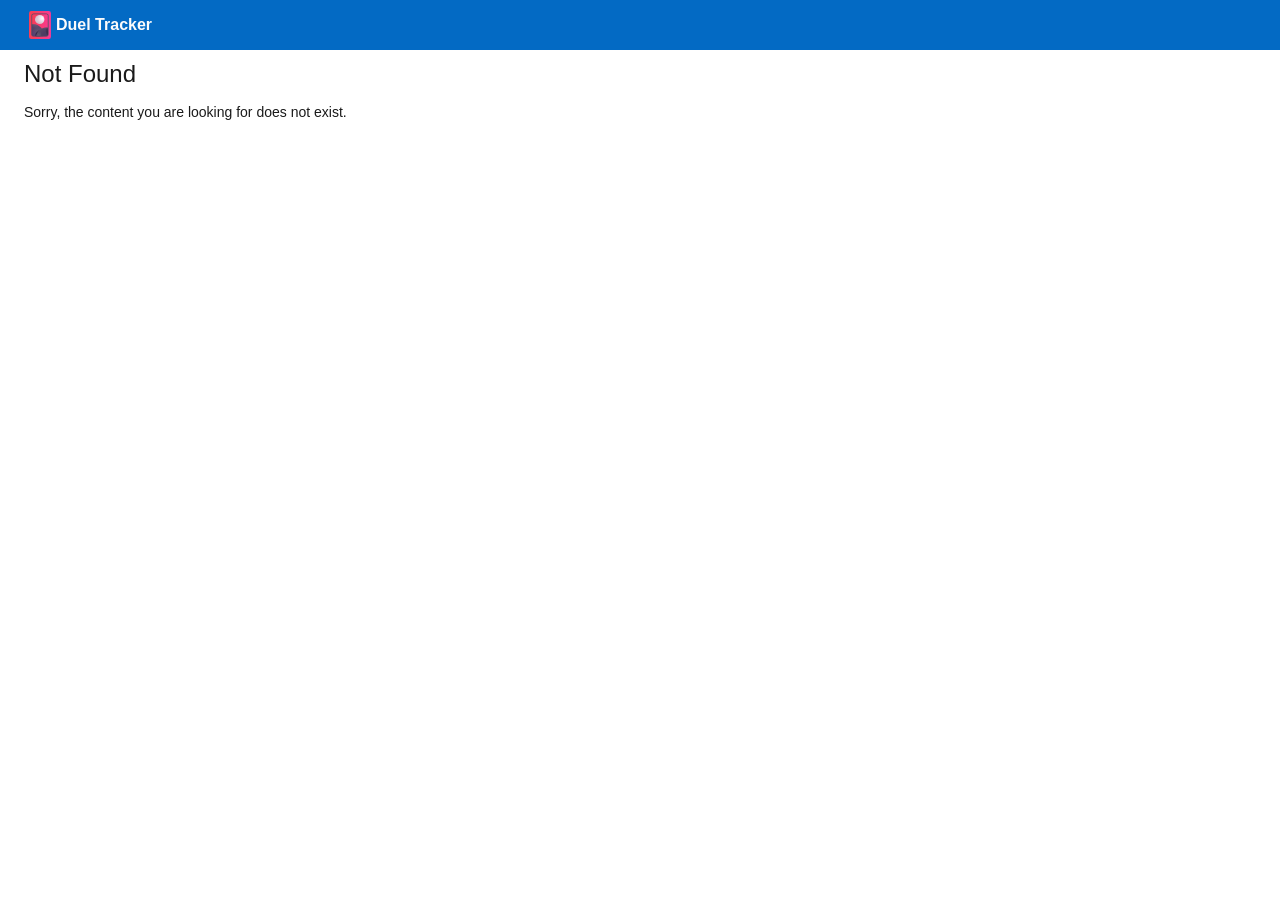
==== index.html @ eac1b508 "deploy: 3731c0a935a7df7c2cddc1d9091aa2df65a762cc" ====
<!DOCTYPE html>
<html lang="en">

<head>
    <meta charset="utf-8" />
    <meta name="viewport" content="width=device-width, initial-scale=1.0" />
    <title>DuelTracker</title>
    <meta name="theme-color" content="#ffffff" />
    <!-- Use a relative base so the app can be hosted from GitHub Pages subfolders -->
    <base href="./" />
    <link href="_framework/dotnet.t7sa19l2ro.js" rel="preload" as="script" fetchpriority="high" crossorigin="anonymous" integrity="sha256-WeIkX4cnU502F1yEvpd7cUBQGSHzsUnMvvUSSpFpVJY=" />
    <link rel="manifest" href="manifest.json" />
    <link href="_content/Microsoft.FluentUI.AspNetCore.Components/css/reboot.css" rel="stylesheet" />
    <link rel="stylesheet" href="css/app.css" />
    <link rel="icon" type="image/x-icon" href="favicon.ico" />
    <link href="DuelTracker.styles.css" rel="stylesheet" />
    <script type="importmap">{
  "imports": {
    "./_framework/blazor.webassembly.js": "./_framework/blazor.webassembly.66stpp682q.js",
    "./_framework/dotnet.native.js": "./_framework/dotnet.native.ykrnppwhq2.js",
    "./_framework/dotnet.runtime.js": "./_framework/dotnet.runtime.peu2mfb29t.js",
    "./_framework/dotnet.js": "./_framework/dotnet.t7sa19l2ro.js"
  },
  "scopes": {},
  "integrity": {
    "./_framework/blazor.webassembly.66stpp682q.js": "sha256-3lCWrko3zwspV40aQhs2S/IMkRSarnHRKIdkHhuXIBA=",
    "./_framework/blazor.webassembly.js": "sha256-3lCWrko3zwspV40aQhs2S/IMkRSarnHRKIdkHhuXIBA=",
    "./_framework/dotnet.js": "sha256-WeIkX4cnU502F1yEvpd7cUBQGSHzsUnMvvUSSpFpVJY=",
    "./_framework/dotnet.native.js": "sha256-nheeN4H7Js+avp9nd/sQxdaehbeEx3qriXjiZ3pSw6U=",
    "./_framework/dotnet.native.ykrnppwhq2.js": "sha256-nheeN4H7Js+avp9nd/sQxdaehbeEx3qriXjiZ3pSw6U=",
    "./_framework/dotnet.runtime.js": "sha256-cajUr4vA/MpLPWj3omULUOwEQw3i8CE2n8AmDheqWBM=",
    "./_framework/dotnet.runtime.peu2mfb29t.js": "sha256-cajUr4vA/MpLPWj3omULUOwEQw3i8CE2n8AmDheqWBM=",
    "./_framework/dotnet.t7sa19l2ro.js": "sha256-WeIkX4cnU502F1yEvpd7cUBQGSHzsUnMvvUSSpFpVJY="
  }
}</script>
    <script>
        // Register a basic service worker if supported (optional).
        // Use a relative path so this works when hosted under a repo subpath (GitHub Pages).
        if ('serviceWorker' in navigator) {
            navigator.serviceWorker.register('service-worker.js').catch(function (e) {
                // ignore registration errors
                console.warn('ServiceWorker registration failed:', e);
            });
        }
    </script>
</head>

<body>
    <div id="app">
        <svg class="loading-progress">
            <circle r="40%" cx="50%" cy="50%" />
            <circle r="40%" cx="50%" cy="50%" />
        </svg>
        <div class="loading-progress-text"></div>
    </div>

    <div id="blazor-error-ui">
        An unhandled error has occurred.
        <a href="." class="reload">Reload</a>
        <span class="dismiss">🗙</span>
    </div>
    <script src="_framework/blazor.webassembly.66stpp682q.js"></script>

</body>

</html>
---- _content/Microsoft.FluentUI.AspNetCore.Components/css/reboot.css ----
/*
 * Microsoft Fluent UI Blazor library - Reboot v1.0.2
 * Copyright 2024 Microsoft
 *
 * Normalization of HTML elements, copied and ajusted from Bootstrap's Reboot which is based on Normalize.css
 * Licensed under MIT (https://github.com/microsoft/fluentui-blazor/blob/main/LICENSE)
 *
 * Normalize is licensed under MIT (https://github.com/necolas/normalize.css/blob/master/LICENSE.md)
 * Bootstrap is licensed under MIT (https://github.com/twbs/bootstrap/blob/main/LICENSE)
 */
* {
    box-sizing: border-box;
}

@media (prefers-reduced-motion: no-preference) {
    :root {
        scroll-behavior: smooth;
    }
}

html {
    font-family: var(--body-font);
}

body, .body {
    margin: 0;
    font-family: var(--body-font);
    font-size: var(--type-ramp-base-font-size);
    line-height: var(--type-ramp-base-line-height);
    font-weight: var(--font-weight);
    color: var(--neutral-foreground-rest);
    background-color: var(--neutral-fill-layer-rest);
    -webkit-text-size-adjust: 100%;
    -webkit-tap-highlight-color: rgba(0, 0, 0, 0);
}

body[data-theme="light"],
body[data-theme="system-light"] {
    color-scheme: light;
}

body[data-theme="dark"],
body[data-theme="system-dark"] {
    color-scheme: dark;
}

hr {
    margin: 1rem 0;
    color: inherit;
    border: 0;
    border-top: 1px solid;
    opacity: 0.25;
}

h6, h5, h4, h3, h2, h1 {
    margin-top: 0;
    margin-bottom: 0.75rem;
    font-weight: 500;
    font-family: inherit;
}

h1 {
    font-size: var(--type-ramp-plus-5-font-size);
    line-height: var(--type-ramp-plus-5-line-height);
}

h2 {
    font-size: var(--type-ramp-plus-4-font-size);
    line-height: var(--type-ramp-plus-4-line-height);
}

h3 {
    font-size: var(--type-ramp-plus-3-font-size);
    line-height: var(--type-ramp-plus-3-line-height);
}

h4 {
    font-size: var(--type-ramp-plus-2-font-size);
    line-height: var(--type-ramp-plus-2-line-height);
}

h5 {
    font-size: var(--type-ramp-plus-1-font-size);
    line-height: var(--type-ramp-plus-1-line-height);
}

h6 {
    font-size: var(--type-ramp-base-font-size);
    line-height: var(--type-ramp-base-line-height);
}


p {
    font-size: var(--type-ramp-base-font-size);
    line-height: var(--type-ramp-base-line-height);
    font-weight: 400;
    margin-top: 0;
    margin-bottom: 1rem;
    font-family: var(--body-font);
}


a {

}

blockquote {
    border-left: 5px solid var(--accent-fill-rest);
    border-right: none;
    font-size: var(--type-ramp-base-font-size);
    font-style: italic;
    padding: 2px 15px;
}

[dir='rtl'] blockquote {
    border-left: none;
    border-right: 5px solid var(--accent-fill-rest);
}

abbr[title] {
    -webkit-text-decoration: underline dotted;
    text-decoration: underline dotted;
    cursor: help;
    -webkit-text-decoration-skip-ink: none;
    text-decoration-skip-ink: none;
}

address {
    margin-bottom: 1rem;
    font-style: normal;
    line-height: inherit;
}

ol,
ul {
    padding-left: 2rem;
}

ol,
ul,
dl {
    margin-top: 0;
    margin-bottom: 1rem;
}

    ol ol,
    ul ul,
    ol ul,
    ul ol {
        margin-bottom: 0;
    }

dt {
    font-weight: 700;
}

dd {
    margin-bottom: 0.5rem;
    margin-left: 0;
}
/*
blockquote {
    margin: 0 0 1rem;
}*/

b,
strong {
    font-weight: bolder;
}

small {
    font-size: 0.875em;
}

mark {
    padding: 0;
    background-color: var(--highlight-bg);
}

sub,
sup {
    position: relative;
    font-size: 0.75em;
    line-height: 0;
    vertical-align: baseline;
}

sub {
    bottom: -0.25em;
}

sup {
    top: -0.5em;
}

a {
    color: var(--accent-foreground-rest);
    text-decoration: underline;
}

    a:hover {
        color: var(--accent-foreground-hover);
    }

    a:active {
        color: var(--accent-foreground-active);
    }

    a:not([href]):not([class]), a:not([href]):not([class]):hover {
        color: inherit;
        text-decoration: none;
    }

pre,
code,
kbd,
samp {
    font-family: var(--font-monospace);
    font-size: 1em;
}

pre {
    display: block;
    margin-top: 0;
    margin-bottom: 1rem;
    overflow: auto;
    font-size: 0.875em;
}

    pre code {
        font-size: inherit;
        color: inherit;
        word-break: normal;
    }

code {
    font-size: 0.875em;
    color: var(--accent-foreground-rest);
    word-wrap: break-word;
}

a > code {
    color: inherit;
}

kbd {
    padding: 0.1875rem 0.375rem;
    font-size: 0.875em;
    color: var(--neutral-base-color);
    background-color: var(--neutral-fill-layer-rest);
    border-radius: 0.25rem;
}

    kbd kbd {
        padding: 0;
        font-size: 1em;
    }

figure {
    margin: 0 0 1rem;
}

/*img,
svg {
    vertical-align: middle;
}*/

table {
    font-size: var(--type-ramp-base-font-size);
    line-height: var(--type-ramp-base-line-height);
    font-weight: 400;
    margin-top: 0;
    margin-bottom: 1rem;
    caption-side: bottom;
    border-collapse: collapse;
}

caption {
    padding-top: 0.5rem;
    padding-bottom: 0.5rem;
    color: #6c757d;
    text-align: left;
}

th {
    text-align: inherit;
    text-align: -webkit-match-parent;
}

thead,
tbody,
tfoot,
tr,
td,
th {
    border-color: inherit;
    border-style: solid;
    border-width: 0;
}

label {
    display: inline-block;
}

button {
    border-radius: var(--control-corner-radius);
}

    button:focus:not(:focus-visible) {
        outline: 0;
    }

input,
button,
select,
optgroup,
textarea {
    margin: 0;
    font-family: inherit;
    font-size: inherit;
    line-height: inherit;
    border: 1px solid black;
}


button,
select {
    text-transform: none;
}

[role=button] {
    cursor: pointer;
}

select {
    word-wrap: normal;
}

    select:disabled {
        opacity: 1;
    }

[list]:not([type=date]):not([type=datetime-local]):not([type=month]):not([type=week]):not([type=time])::-webkit-calendar-picker-indicator {
    display: none !important;
}

button,
[type=button],
[type=reset],
[type=submit] {
    -webkit-appearance: button;
}

    button:not(:disabled),
    [type=button]:not(:disabled),
    [type=reset]:not(:disabled),
    [type=submit]:not(:disabled) {
        cursor: pointer;
    }

::-moz-focus-inner {
    padding: 0;
    border-style: none;
}

textarea {
    resize: vertical;
}

fieldset {
    min-width: 0;
    padding: 0;
    margin: 0;
    border: 0;
}

legend {
    float: left;
    width: 100%;
    padding: 0;
    margin-bottom: 0.5rem;
    font-size: calc(1.275rem + 0.3vw);
    line-height: inherit;
}

@media (min-width: 1200px) {
    legend {
        font-size: 1.5rem;
    }
}

legend + * {
    clear: left;
}

::-webkit-datetime-edit-fields-wrapper,
::-webkit-datetime-edit-text,
::-webkit-datetime-edit-minute,
::-webkit-datetime-edit-hour-field,
::-webkit-datetime-edit-day-field,
::-webkit-datetime-edit-month-field,
::-webkit-datetime-edit-year-field {
    padding: 0;
}

::-webkit-inner-spin-button {
    height: auto;
}

[type=search] {
    outline-offset: -2px;
    -webkit-appearance: textfield;
}

/* rtl:raw:
[type="tel"],
[type="url"],
[type="email"],
[type="number"] {
  direction: ltr;
}
*/
::-webkit-search-decoration {
    -webkit-appearance: none;
}

::-webkit-color-swatch-wrapper {
    padding: 0;
}

::-webkit-file-upload-button {
    font: inherit;
    -webkit-appearance: button;
}

::file-selector-button {
    font: inherit;
    -webkit-appearance: button;
}

output {
    display: inline-block;
}

iframe {
    border: 0;
}

summary {
    display: list-item;
    cursor: pointer;
}

progress {
    vertical-align: baseline;
}

[hidden] {
    display: none !important;
}
---- css/app.css ----
@import '_content/Microsoft.FluentUI.AspNetCore.Components/css/reboot.css';

body {
    --body-font: "Segoe UI Variable", "Segoe UI", sans-serif;
    font-family: var(--body-font);
    font-size: var(--type-ramp-base-font-size);
    line-height: var(--type-ramp-base-line-height);
    margin: 0;
}

.navmenu-icon {
    display: none;
}

.main {
    min-height: calc(100dvh - 86px);
    color: var(--neutral-foreground-rest);
    align-items: stretch !important;
}

.body-content {
    align-self: stretch;
    height: calc(100dvh - 86px) !important;
    display: flex;
}

.content {
    padding: 0.5rem 1.5rem;
    align-self: stretch !important;
    width: 100%;
}

footer {
    background: var(--neutral-layer-4);
    color: var(--neutral-foreground-rest);
    align-items: center;
    padding: 10px 10px;
}

    footer a {
        color: var(--neutral-foreground-rest);
        text-decoration: none;
    }

        footer a:focus {
            outline: 1px dashed;
            outline-offset: 3px;
        }

        footer a:hover {
            text-decoration: underline;
        }

.alert {
    border: 1px dashed var(--accent-fill-rest);
    padding: 5px;
}


#blazor-error-ui {
    background: lightyellow;
    bottom: 0;
    box-shadow: 0 -1px 2px rgba(0, 0, 0, 0.2);
    display: none;
    left: 0;
    padding: 0.6rem 1.25rem 0.7rem 1.25rem;
    position: fixed;
    width: 100%;
    z-index: 1000;
    margin: 20px 0;
}

    #blazor-error-ui .dismiss {
        cursor: pointer;
        position: absolute;
        right: 0.75rem;
        top: 0.5rem;
    }

.blazor-error-boundary {
    background: url([data-uri]) no-repeat 1rem/1.8rem, #b32121;
    padding: 1rem 1rem 1rem 3.7rem;
    color: white;
}

    .blazor-error-boundary::before {
        content: "An error has occurred. "
    }

.loading-progress {
    position: relative;
    display: block;
    width: 8rem;
    height: 8rem;
    margin: 20vh auto 1rem auto;
}

    .loading-progress circle {
        fill: none;
        stroke: #e0e0e0;
        stroke-width: 0.6rem;
        transform-origin: 50% 50%;
        transform: rotate(-90deg);
    }

        .loading-progress circle:last-child {
            stroke: #1b6ec2;
            stroke-dasharray: calc(3.141 * var(--blazor-load-percentage, 0%) * 0.8), 500%;
            transition: stroke-dasharray 0.05s ease-in-out;
        }

.loading-progress-text {
    position: absolute;
    text-align: center;
    font-weight: bold;
    inset: calc(20vh + 3.25rem) 0 auto 0.2rem;
}

    .loading-progress-text:after {
        content: var(--blazor-load-percentage-text, "Loading");
    }

code {
    color: #c02d76;
}

@media (max-width: 600px) {
    .header-gutters {
        margin: 0.5rem 3rem 0.5rem 1.5rem !important;
    }

    [dir="rtl"] .header-gutters {
        margin: 0.5rem 1.5rem 0.5rem 3rem !important;
    }

    .main {
        flex-direction: column !important;
        row-gap: 0 !important;
    }

    nav.sitenav {
        width: 100%;
        height: 100%;
    }

    #main-menu {
        width: 100% !important;
    }

        #main-menu > div:first-child:is(.expander) {
            display: none;
        }

    .navmenu {
        width: 100%;
    }

    #navmenu-toggle {
        appearance: none;
    }

        #navmenu-toggle ~ nav {
            display: none;
        }

        #navmenu-toggle:checked ~ nav {
            display: block;
        }

    .navmenu-icon {
        cursor: pointer;
        z-index: 10;
        display: block;
        position: absolute;
        top: 15px;
        left: unset;
        right: 20px;
        width: 20px;
        height: 20px;
        border: none;
    }

    [dir="rtl"] .navmenu-icon {
        left: 20px;
        right: unset;
    }
}
---- DuelTracker.styles.css ----
@import '_content/Microsoft.FluentUI.AspNetCore.Components/Microsoft.FluentUI.AspNetCore.Components.84wtju4z0n.bundle.scp.css';
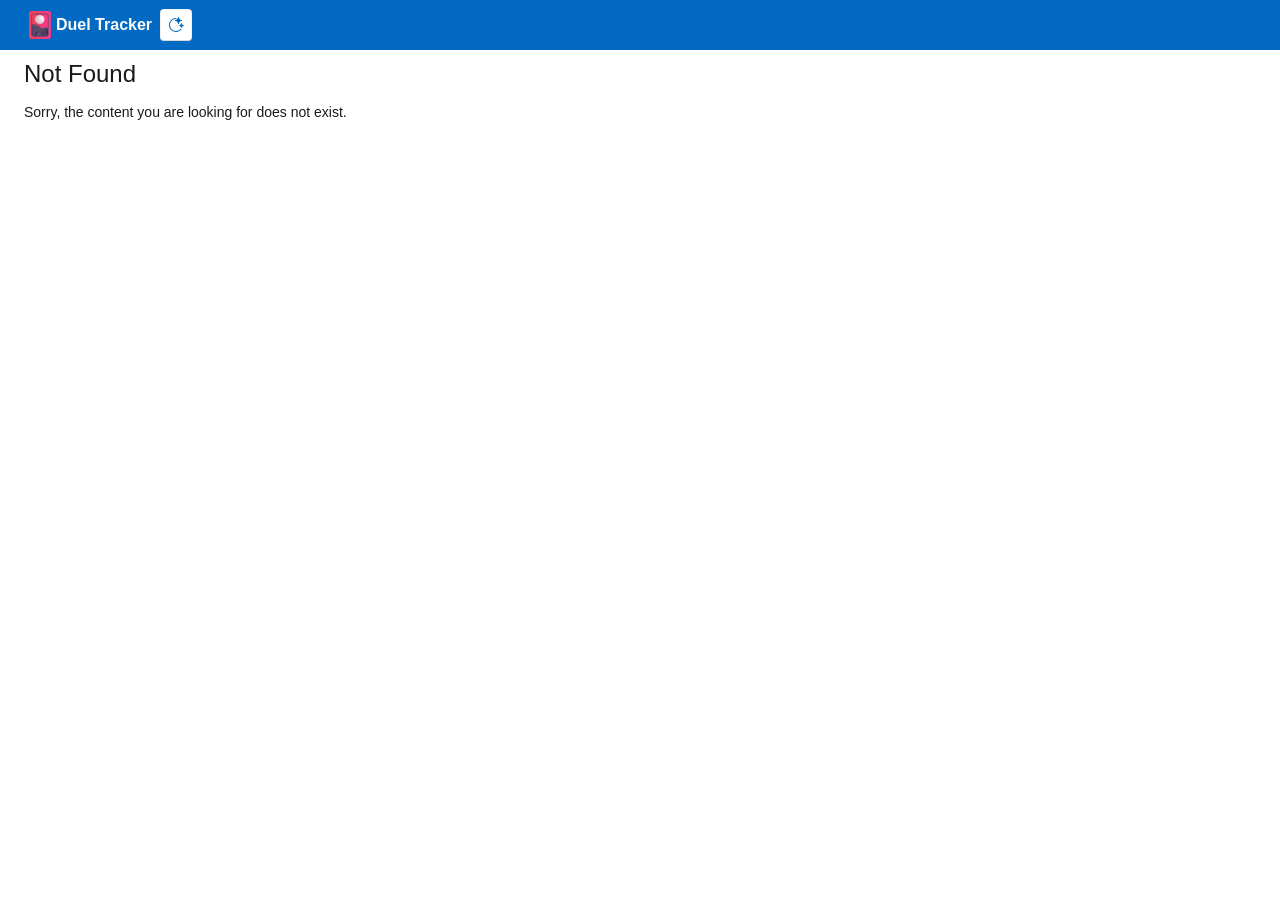
==== commit ebcc55f2: "deploy: f1f9f597b17b9b649a24270b51bcc57a7993fde3" ====
--- a/index.html
+++ b/index.html
@@ -8,7 +8,7 @@
     <meta name="theme-color" content="#ffffff" />
     <!-- Use a relative base so the app can be hosted from GitHub Pages subfolders -->
     <base href="./" />
-    <link href="_framework/dotnet.t7sa19l2ro.js" rel="preload" as="script" fetchpriority="high" crossorigin="anonymous" integrity="sha256-WeIkX4cnU502F1yEvpd7cUBQGSHzsUnMvvUSSpFpVJY=" />
+    <link href="_framework/dotnet.o4hrac57u7.js" rel="preload" as="script" fetchpriority="high" crossorigin="anonymous" integrity="sha256-eJnsRCt7VBkAfpIPg0qa25bgZIUm03ypLOBpsulQC4I=" />
     <link rel="manifest" href="manifest.json" />
     <link href="_content/Microsoft.FluentUI.AspNetCore.Components/css/reboot.css" rel="stylesheet" />
     <link rel="stylesheet" href="css/app.css" />
@@ -18,19 +18,19 @@
   "imports": {
     "./_framework/blazor.webassembly.js": "./_framework/blazor.webassembly.66stpp682q.js",
     "./_framework/dotnet.native.js": "./_framework/dotnet.native.ykrnppwhq2.js",
-    "./_framework/dotnet.runtime.js": "./_framework/dotnet.runtime.peu2mfb29t.js",
-    "./_framework/dotnet.js": "./_framework/dotnet.t7sa19l2ro.js"
+    "./_framework/dotnet.js": "./_framework/dotnet.o4hrac57u7.js",
+    "./_framework/dotnet.runtime.js": "./_framework/dotnet.runtime.peu2mfb29t.js"
   },
   "scopes": {},
   "integrity": {
     "./_framework/blazor.webassembly.66stpp682q.js": "sha256-3lCWrko3zwspV40aQhs2S/IMkRSarnHRKIdkHhuXIBA=",
     "./_framework/blazor.webassembly.js": "sha256-3lCWrko3zwspV40aQhs2S/IMkRSarnHRKIdkHhuXIBA=",
-    "./_framework/dotnet.js": "sha256-WeIkX4cnU502F1yEvpd7cUBQGSHzsUnMvvUSSpFpVJY=",
+    "./_framework/dotnet.js": "sha256-eJnsRCt7VBkAfpIPg0qa25bgZIUm03ypLOBpsulQC4I=",
     "./_framework/dotnet.native.js": "sha256-nheeN4H7Js+avp9nd/sQxdaehbeEx3qriXjiZ3pSw6U=",
     "./_framework/dotnet.native.ykrnppwhq2.js": "sha256-nheeN4H7Js+avp9nd/sQxdaehbeEx3qriXjiZ3pSw6U=",
+    "./_framework/dotnet.o4hrac57u7.js": "sha256-eJnsRCt7VBkAfpIPg0qa25bgZIUm03ypLOBpsulQC4I=",
     "./_framework/dotnet.runtime.js": "sha256-cajUr4vA/MpLPWj3omULUOwEQw3i8CE2n8AmDheqWBM=",
-    "./_framework/dotnet.runtime.peu2mfb29t.js": "sha256-cajUr4vA/MpLPWj3omULUOwEQw3i8CE2n8AmDheqWBM=",
-    "./_framework/dotnet.t7sa19l2ro.js": "sha256-WeIkX4cnU502F1yEvpd7cUBQGSHzsUnMvvUSSpFpVJY="
+    "./_framework/dotnet.runtime.peu2mfb29t.js": "sha256-cajUr4vA/MpLPWj3omULUOwEQw3i8CE2n8AmDheqWBM="
   }
 }</script>
     <script>
--- a/css/app.css
+++ b/css/app.css
@@ -8,6 +8,55 @@
     margin: 0;
 }
 
+/* Mobile-first accessibility and touch optimizations */
+@media (max-width: 600px) {
+    /* Make interactive controls easier to tap */
+    button, .fluent-button, input[type="button"], input[type="submit"], a.button {
+        min-height: 48px;
+        padding: 0.6rem 1rem;
+        font-size: 1rem;
+        width: 100%;
+        box-sizing: border-box;
+        touch-action: manipulation;
+    }
+
+    /* Ensure form controls use full width */
+    input, select, textarea {
+        width: 100%;
+        box-sizing: border-box;
+    }
+
+    /* Stack FluentStack components vertically on small screens */
+    fluent-stack, .fluent-stack, .main > * {
+        flex-direction: column !important;
+        gap: 0.75rem !important;
+        width: 100% !important;
+    }
+
+    /* Player components should sit side-by-side on wider screens but stack on mobile */
+    .players {
+        display: flex;
+        flex-direction: column;
+        gap: 0.75rem;
+    }
+
+    /* Reduce heavy paddings and make content span full width */
+    .content {
+        padding: 0.75rem !important;
+    }
+
+    .loading-progress {
+        width: 4rem;
+        height: 4rem;
+        margin-top: 15vh;
+    }
+
+    /* Improve touch feel */
+    * {
+        -webkit-tap-highlight-color: rgba(0,0,0,0);
+    }
+}
+
 .navmenu-icon {
     display: none;
 }
@@ -28,6 +77,23 @@
     padding: 0.5rem 1.5rem;
     align-self: stretch !important;
     width: 100%;
+}
+
+/* Make the players stack wrap when there's not enough horizontal space */
+.players {
+    display: flex;
+    flex-direction: row;
+    flex-wrap: wrap;
+    gap: 0.75rem;
+    align-items: flex-start;
+}
+
+/* Player card sizing: allow flexible width but enforce a sensible max for readability */
+.player-card {
+    flex: 1 1 320px; /* grow, shrink, base width 320px */
+    max-width: 420px;
+    box-sizing: border-box;
+    padding: 0.5rem;
 }
 
 footer {
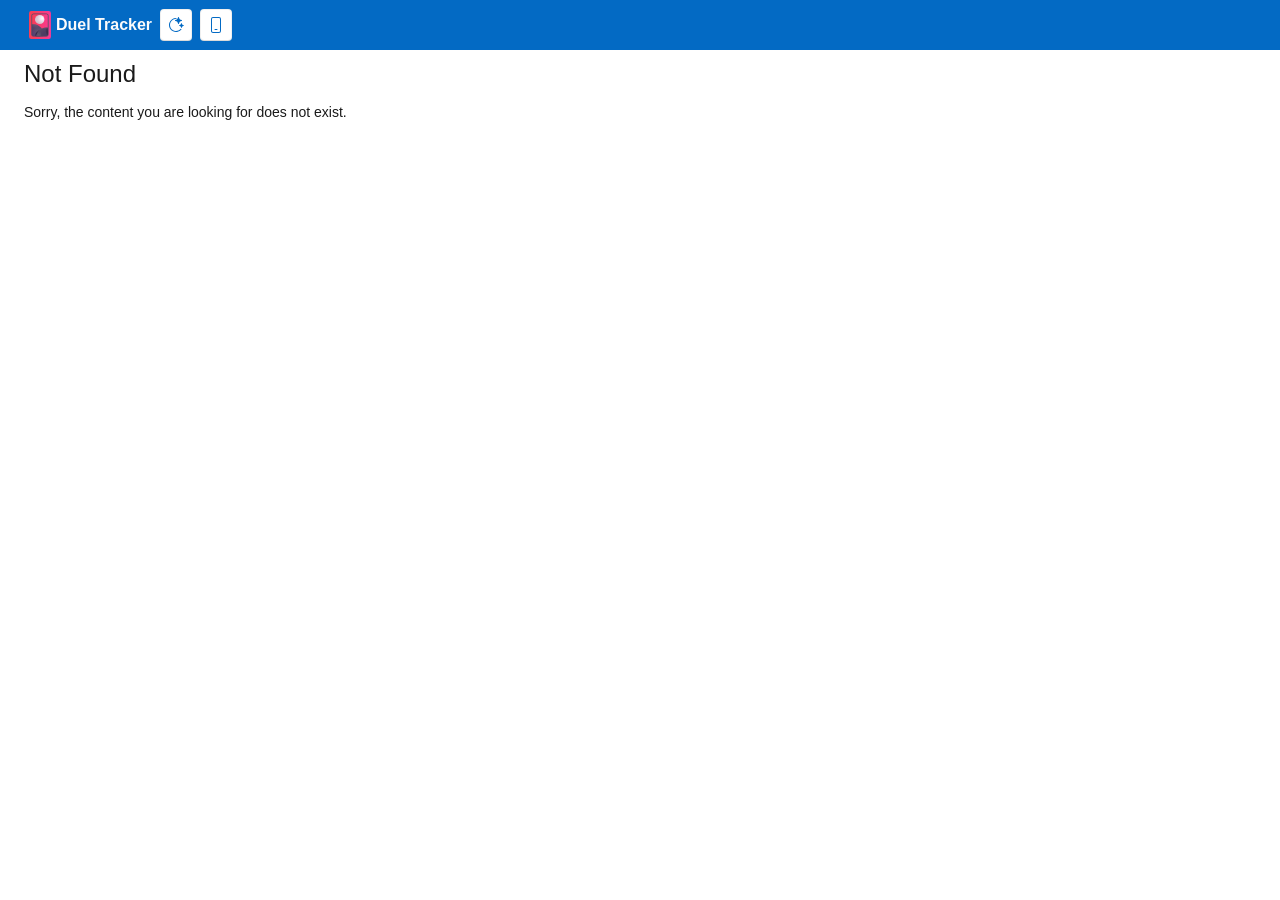
==== commit d7c7e8d3: "deploy: 906e1e15f9a210774f0cd3b8256da0f8d0f026f8" ====
--- a/index.html
+++ b/index.html
@@ -8,7 +8,7 @@
     <meta name="theme-color" content="#ffffff" />
     <!-- Use a relative base so the app can be hosted from GitHub Pages subfolders -->
     <base href="./" />
-    <link href="_framework/dotnet.o4hrac57u7.js" rel="preload" as="script" fetchpriority="high" crossorigin="anonymous" integrity="sha256-eJnsRCt7VBkAfpIPg0qa25bgZIUm03ypLOBpsulQC4I=" />
+    <link href="_framework/dotnet.3ahf8i1t8h.js" rel="preload" as="script" fetchpriority="high" crossorigin="anonymous" integrity="sha256-O+XvZ5AG810zi8OgbQrjA515qJAquHtd69rydC4D5oU=" />
     <link rel="manifest" href="manifest.json" />
     <link href="_content/Microsoft.FluentUI.AspNetCore.Components/css/reboot.css" rel="stylesheet" />
     <link rel="stylesheet" href="css/app.css" />
@@ -17,18 +17,18 @@
     <script type="importmap">{
   "imports": {
     "./_framework/blazor.webassembly.js": "./_framework/blazor.webassembly.66stpp682q.js",
+    "./_framework/dotnet.js": "./_framework/dotnet.3ahf8i1t8h.js",
     "./_framework/dotnet.native.js": "./_framework/dotnet.native.ykrnppwhq2.js",
-    "./_framework/dotnet.js": "./_framework/dotnet.o4hrac57u7.js",
     "./_framework/dotnet.runtime.js": "./_framework/dotnet.runtime.peu2mfb29t.js"
   },
   "scopes": {},
   "integrity": {
     "./_framework/blazor.webassembly.66stpp682q.js": "sha256-3lCWrko3zwspV40aQhs2S/IMkRSarnHRKIdkHhuXIBA=",
     "./_framework/blazor.webassembly.js": "sha256-3lCWrko3zwspV40aQhs2S/IMkRSarnHRKIdkHhuXIBA=",
-    "./_framework/dotnet.js": "sha256-eJnsRCt7VBkAfpIPg0qa25bgZIUm03ypLOBpsulQC4I=",
+    "./_framework/dotnet.3ahf8i1t8h.js": "sha256-O+XvZ5AG810zi8OgbQrjA515qJAquHtd69rydC4D5oU=",
+    "./_framework/dotnet.js": "sha256-O+XvZ5AG810zi8OgbQrjA515qJAquHtd69rydC4D5oU=",
     "./_framework/dotnet.native.js": "sha256-nheeN4H7Js+avp9nd/sQxdaehbeEx3qriXjiZ3pSw6U=",
     "./_framework/dotnet.native.ykrnppwhq2.js": "sha256-nheeN4H7Js+avp9nd/sQxdaehbeEx3qriXjiZ3pSw6U=",
-    "./_framework/dotnet.o4hrac57u7.js": "sha256-eJnsRCt7VBkAfpIPg0qa25bgZIUm03ypLOBpsulQC4I=",
     "./_framework/dotnet.runtime.js": "sha256-cajUr4vA/MpLPWj3omULUOwEQw3i8CE2n8AmDheqWBM=",
     "./_framework/dotnet.runtime.peu2mfb29t.js": "sha256-cajUr4vA/MpLPWj3omULUOwEQw3i8CE2n8AmDheqWBM="
   }
